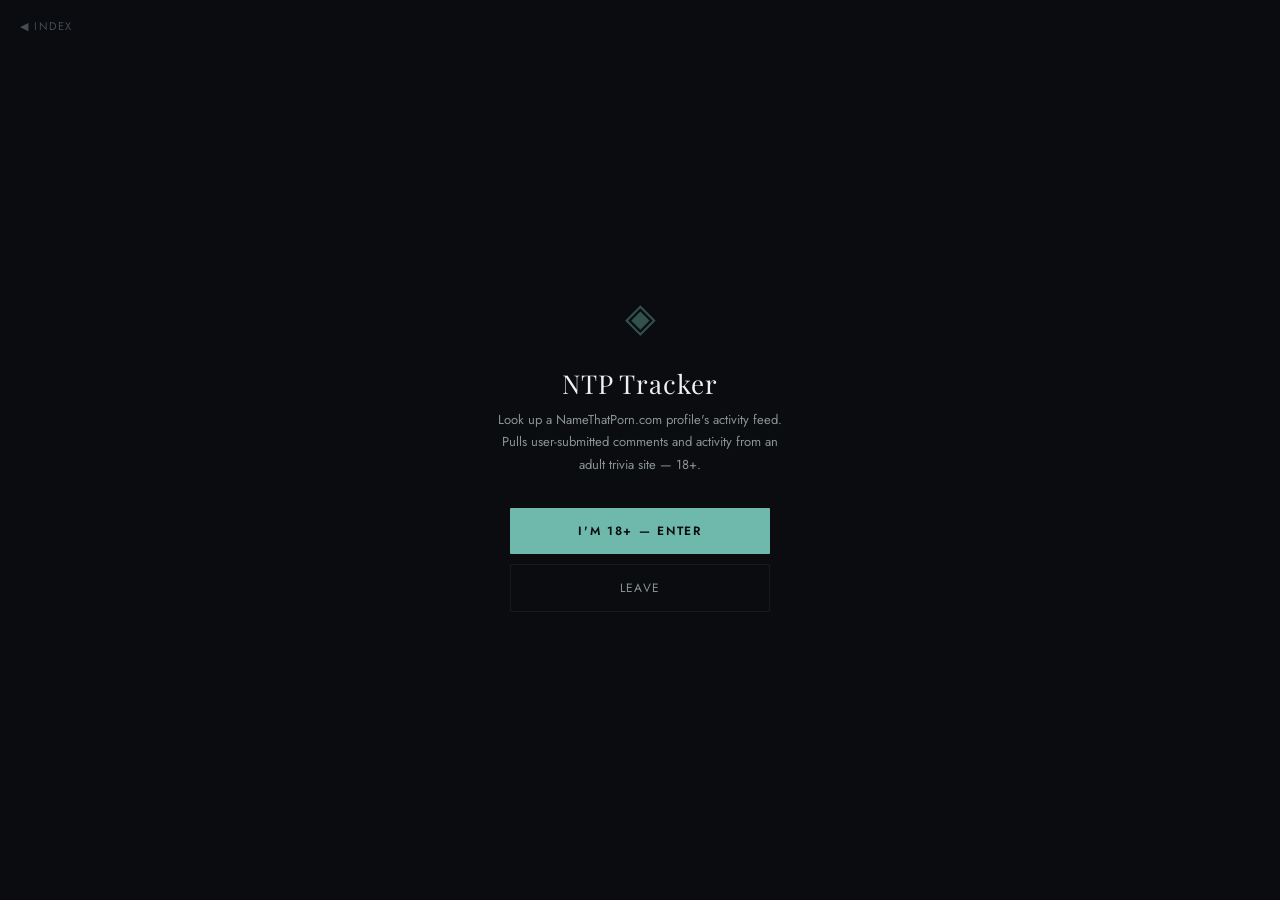
==== ntp-tracker/index.html @ ed0b4473 "Add NTP Tracker: username -> NameThatPorn activity/comments feed Frontend (ntp-tracker/) is a static" ====
<!DOCTYPE html>
<html lang="en">
<head>
<meta charset="UTF-8">
<meta name="viewport" content="width=device-width, initial-scale=1.0, maximum-scale=1.0, user-scalable=no">
<title>NTP Tracker</title>
<link rel="preconnect" href="https://fonts.googleapis.com">
<link rel="preconnect" href="https://fonts.gstatic.com" crossorigin>
<link href="https://fonts.googleapis.com/css2?family=Playfair+Display:ital,wght@0,400;0,500;1,400;1,500&family=Jost:wght@300;400;500;600&display=swap" rel="stylesheet">
<style>
*,*::before,*::after{box-sizing:border-box;margin:0;padding:0;-webkit-tap-highlight-color:transparent;}
:root{
  --bg:#0a0c10;--bg2:#111419;--bg3:#171b22;
  --teal:#6fb8ac;--teal2:#9ed8cc;
  --teal-dim:rgba(111,184,172,0.08);--teal-mid:rgba(111,184,172,0.25);
  --text:#eef1f0;--text2:#8b9490;--text3:#454c56;
  --border:rgba(255,255,255,0.06);--border2:rgba(111,184,172,0.2);
  --red:#c06868;
}
html,body{height:100%;background:var(--bg);color:var(--text);font-family:'Jost',sans-serif;}
body{display:flex;flex-direction:column;align-items:center;min-height:100vh;}
body::before{
  content:'';position:fixed;inset:0;
  background-image:url("data:image/svg+xml,%3Csvg viewBox='0 0 200 200' xmlns='http://www.w3.org/2000/svg'%3E%3Cfilter id='n'%3E%3CfeTurbulence type='fractalNoise' baseFrequency='0.9' numOctaves='4' stitchTiles='stitch'/%3E%3C/filter%3E%3Crect width='100%25' height='100%25' filter='url(%23n)' opacity='1'/%3E%3C/svg%3E");
  opacity:0.035;pointer-events:none;z-index:0;
}
.back{position:fixed;top:1.1rem;left:1.25rem;font-family:'Jost',sans-serif;font-size:11px;letter-spacing:0.14em;color:var(--text3);text-decoration:none;z-index:101;}
.back:hover{color:var(--teal);}

/* Gate */
#gate{position:fixed;inset:0;background:var(--bg);display:flex;flex-direction:column;align-items:center;justify-content:center;z-index:100;padding:2rem;text-align:center;}
.gate-glyph{font-size:40px;margin-bottom:1.25rem;opacity:0.4;color:var(--teal);}
#gate h1{font-family:'Playfair Display',serif;font-size:26px;font-weight:400;color:var(--text);margin-bottom:0.5rem;letter-spacing:0.04em;}
#gate p{font-size:13px;color:var(--text2);line-height:1.7;max-width:300px;margin:0 auto 2rem;}
.gate-btns{display:flex;flex-direction:column;gap:10px;width:100%;max-width:260px;}
.btn-enter{padding:14px;background:var(--teal);color:#0a0c10;border:none;font-family:'Jost',sans-serif;font-size:12px;font-weight:600;letter-spacing:0.14em;text-transform:uppercase;cursor:pointer;border-radius:1px;}
.btn-leave{padding:14px;background:transparent;color:var(--text2);border:1px solid var(--border);font-family:'Jost',sans-serif;font-size:12px;letter-spacing:0.1em;text-transform:uppercase;cursor:pointer;border-radius:1px;}

/* App */
#app{display:none;flex-direction:column;width:100%;height:100%;max-width:520px;position:relative;z-index:1;flex:1;}
#app.show{display:flex;}

header{padding:1.25rem 1.5rem 1rem;display:flex;align-items:center;justify-content:space-between;border-bottom:1px solid var(--border);flex-shrink:0;}
.logo{font-family:'Playfair Display',serif;font-size:20px;font-weight:400;font-style:italic;color:var(--teal);letter-spacing:0.04em;}
.header-sub{font-size:10px;letter-spacing:0.16em;color:var(--text3);text-transform:uppercase;}

/* Search */
.search-bar{padding:1rem 1.5rem;display:flex;gap:8px;border-bottom:1px solid var(--border);flex-shrink:0;}
.search-input{
  flex:1;padding:12px 14px;background:var(--bg3);border:1px solid var(--border);
  border-radius:2px;color:var(--text);font-family:'Jost',sans-serif;font-size:13px;
  letter-spacing:0.02em;outline:none;
}
.search-input::placeholder{color:var(--text3);}
.search-input:focus{border-color:var(--border2);}
.btn-search{
  flex-shrink:0;padding:12px 18px;background:var(--teal);color:#0a0c10;border:none;
  font-family:'Jost',sans-serif;font-size:11px;font-weight:600;letter-spacing:0.1em;
  text-transform:uppercase;cursor:pointer;border-radius:2px;
}
.btn-search:disabled{opacity:0.5;cursor:default;}

/* Main feed area */
.main{flex:1;overflow-y:auto;padding:1.25rem 1.5rem 2rem;display:flex;flex-direction:column;gap:0.75rem;}

.hint{font-size:12px;color:var(--text3);line-height:1.7;text-align:center;padding:2.5rem 1rem;}
.hint b{color:var(--teal);font-weight:500;}

.status-msg{font-size:12px;color:var(--text2);text-align:center;padding:2.5rem 1rem;letter-spacing:0.03em;}
.status-msg.error{color:var(--red);}

.profile-line{
  font-size:11px;color:var(--text3);letter-spacing:0.08em;text-transform:uppercase;
  padding-bottom:0.25rem;
}
.profile-line b{color:var(--teal2);text-transform:none;letter-spacing:0.02em;font-weight:500;}

/* Activity cards */
.item{
  background:var(--bg3);border:1px solid var(--border);border-radius:3px;
  padding:0.9rem 1.1rem;display:flex;flex-direction:column;gap:0.4rem;
}
.item-top{display:flex;align-items:center;gap:8px;}
.badge{
  font-size:9px;letter-spacing:0.1em;text-transform:uppercase;font-weight:500;
  padding:3px 8px;border-radius:999px;border:1px solid var(--border2);color:var(--teal2);
  flex-shrink:0;
}
.badge.correct-answer{border-color:rgba(111,184,172,0.35);color:var(--teal2);}
.badge.comment{border-color:rgba(200,169,126,0.35);color:#c8a97e;}
.badge.level-up{border-color:rgba(196,168,224,0.35);color:#c4a8e0;}
.badge.helpful-confirm,.badge.helpful-vote{border-color:var(--border2);color:var(--text2);}
.badge.other{border-color:var(--border);color:var(--text3);}
.points{font-size:11px;color:var(--teal2);font-weight:500;margin-left:auto;}
.ago{font-size:10px;color:var(--text3);letter-spacing:0.04em;flex-shrink:0;margin-left:auto;}
.item-top .ago{margin-left:0;}
.item-text{font-size:13px;color:var(--text);line-height:1.55;}

footer{
  padding:0.9rem 1.5rem 1.25rem;border-top:1px solid var(--border);flex-shrink:0;
  font-size:10px;color:var(--text3);letter-spacing:0.04em;text-align:center;line-height:1.6;
}
footer code{color:var(--teal2);font-family:monospace;}

@media (max-width:520px){
  #app{max-width:100%;}
}
</style>
</head>
<body>

<a class="back" href="../">&#9664; INDEX</a>

<div id="gate">
  <div class="gate-glyph">◈</div>
  <h1>NTP Tracker</h1>
  <p>Look up a NameThatPorn.com profile's activity feed. Pulls user-submitted comments and activity from an adult trivia site — 18+.</p>
  <div class="gate-btns">
    <button class="btn-enter" id="btn-enter">I'm 18+ — Enter</button>
    <button class="btn-leave" id="btn-leave">Leave</button>
  </div>
</div>

<div id="app">
  <header>
    <div class="logo">NTP Tracker</div>
    <div class="header-sub">Activity Feed</div>
  </header>

  <div class="search-bar">
    <input class="search-input" id="username-input" type="text" placeholder="NameThatPorn username" autocomplete="off" autocapitalize="off" spellcheck="false">
    <button class="btn-search" id="btn-search">Look Up</button>
  </div>

  <div class="main" id="feed">
    <p class="hint">Enter a username above — e.g. <b>redcollar1275</b> — to pull their recent activity and comments.</p>
  </div>

  <footer id="footer-note"></footer>
</div>

<script>
// Set this to your deployed worker's URL after running `npx wrangler deploy`
// in ntp-tracker-worker/. See that folder's README.md.
const WORKER_URL = 'https://ntp-tracker-worker.YOUR-SUBDOMAIN.workers.dev';

const feedEl = document.getElementById('feed');
const inputEl = document.getElementById('username-input');
const btnEl = document.getElementById('btn-search');
const footerEl = document.getElementById('footer-note');

const TYPE_LABELS = {
  'correct-answer': 'Correct Answer',
  'comment': 'Comment',
  'level-up': 'Level Up',
  'helpful-confirm': 'Confirm',
  'helpful-vote': 'Vote',
  'other': 'Activity'
};

function escapeHtml(s) {
  const d = document.createElement('div');
  d.textContent = s;
  return d.innerHTML;
}

function renderStatus(msg, isError) {
  feedEl.innerHTML = `<p class="status-msg${isError ? ' error' : ''}">${escapeHtml(msg)}</p>`;
}

function renderActivity(username, activity) {
  if (!activity.length) {
    feedEl.innerHTML =
      `<p class="profile-line">Profile: <b>${escapeHtml(username)}</b></p>` +
      `<p class="status-msg">No activity found on this page.</p>`;
    return;
  }

  const rows = activity.map((item) => {
    const label = TYPE_LABELS[item.type] || TYPE_LABELS.other;
    const points = item.pointsDelta != null
      ? `<span class="points">+${item.pointsDelta} pts</span>`
      : '';
    return `
      <div class="item">
        <div class="item-top">
          <span class="badge ${escapeHtml(item.type)}">${escapeHtml(label)}</span>
          ${points}
          <span class="ago">${escapeHtml(item.ago || '')}</span>
        </div>
        <div class="item-text">${escapeHtml(item.text)}</div>
      </div>`;
  }).join('');

  feedEl.innerHTML =
    `<p class="profile-line">Profile: <b>${escapeHtml(username)}</b> &middot; ${activity.length} items</p>` +
    rows;
}

async function lookup() {
  const username = inputEl.value.trim();
  if (!username) {
    renderStatus('Enter a username first.', true);
    return;
  }
  if (WORKER_URL.includes('YOUR-SUBDOMAIN')) {
    renderStatus('Worker not configured yet — deploy ntp-tracker-worker and set WORKER_URL in this page. See ntp-tracker-worker/README.md.', true);
    return;
  }

  btnEl.disabled = true;
  renderStatus('Looking up ' + username + ' …', false);

  try {
    const res = await fetch(`${WORKER_URL}/activity?username=${encodeURIComponent(username)}`);
    const data = await res.json();

    if (!res.ok) {
      if (data.error === 'user_not_found') {
        renderStatus(`No NameThatPorn profile found for "${username}".`, true);
      } else if (data.error === 'invalid_username') {
        renderStatus('That username has characters this tool doesn’t expect.', true);
      } else {
        renderStatus('Lookup failed: ' + (data.error || res.status), true);
      }
      return;
    }

    renderActivity(data.username, data.activity || []);
  } catch (err) {
    renderStatus('Could not reach the worker. Check WORKER_URL and your connection.', true);
  } finally {
    btnEl.disabled = false;
  }
}

document.getElementById('btn-enter').addEventListener('click', () => {
  document.getElementById('gate').style.display = 'none';
  document.getElementById('app').classList.add('show');
  inputEl.focus();
});
document.getElementById('btn-leave').addEventListener('click', () => { location.href = 'https://google.com'; });

btnEl.addEventListener('click', lookup);
inputEl.addEventListener('keydown', (e) => { if (e.key === 'Enter') lookup(); });

footerEl.innerHTML = 'Data pulled from NameThatPorn.com profile pages via a Cloudflare Worker (server-side fetch — see <code>ntp-tracker-worker/</code>). Not affiliated with NameThatPorn.';
</script>
</body>
</html>
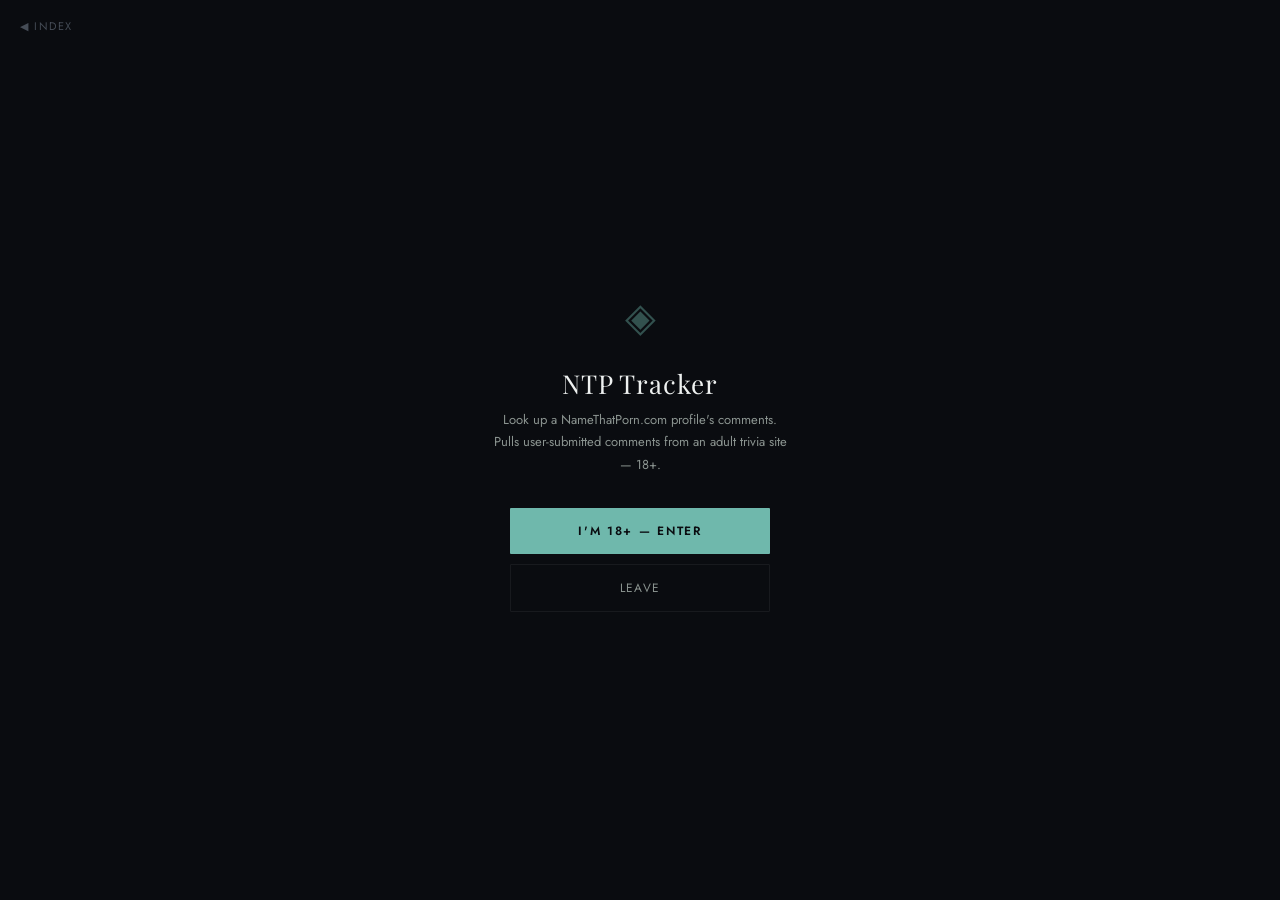
==== commit f94c061e: "Add real Comments-tab endpoint, load-all pagination, and a copyable URL box The profile's Comments t" ====
--- a/ntp-tracker/index.html
+++ b/ntp-tracker/index.html
@@ -61,7 +61,8 @@
 .btn-search:disabled{opacity:0.5;cursor:default;}
 
 /* Main feed area */
-.main{flex:1;overflow-y:auto;padding:1.25rem 1.5rem 2rem;display:flex;flex-direction:column;gap:0.75rem;}
+.main{flex:1;overflow-y:auto;padding:1.25rem 1.5rem 2rem;display:flex;flex-direction:column;}
+#feed{display:flex;flex-direction:column;gap:0.75rem;}
 
 .hint{font-size:12px;color:var(--text3);line-height:1.7;text-align:center;padding:2.5rem 1rem;}
 .hint b{color:var(--teal);font-weight:500;}
@@ -75,26 +76,49 @@
 }
 .profile-line b{color:var(--teal2);text-transform:none;letter-spacing:0.02em;font-weight:500;}
 
-/* Activity cards */
+/* Comment cards */
 .item{
   background:var(--bg3);border:1px solid var(--border);border-radius:3px;
   padding:0.9rem 1.1rem;display:flex;flex-direction:column;gap:0.4rem;
 }
-.item-top{display:flex;align-items:center;gap:8px;}
-.badge{
-  font-size:9px;letter-spacing:0.1em;text-transform:uppercase;font-weight:500;
-  padding:3px 8px;border-radius:999px;border:1px solid var(--border2);color:var(--teal2);
-  flex-shrink:0;
-}
-.badge.correct-answer{border-color:rgba(111,184,172,0.35);color:var(--teal2);}
-.badge.comment{border-color:rgba(200,169,126,0.35);color:#c8a97e;}
-.badge.level-up{border-color:rgba(196,168,224,0.35);color:#c4a8e0;}
-.badge.helpful-confirm,.badge.helpful-vote{border-color:var(--border2);color:var(--text2);}
-.badge.other{border-color:var(--border);color:var(--text3);}
-.points{font-size:11px;color:var(--teal2);font-weight:500;margin-left:auto;}
-.ago{font-size:10px;color:var(--text3);letter-spacing:0.04em;flex-shrink:0;margin-left:auto;}
-.item-top .ago{margin-left:0;}
+.item-top{display:flex;align-items:baseline;gap:8px;}
+.item-title{
+  font-size:12.5px;font-weight:500;color:var(--teal2);text-decoration:none;
+  line-height:1.4;flex:1;
+}
+.item-title:hover{text-decoration:underline;}
+.ago{font-size:10px;color:var(--text3);letter-spacing:0.04em;flex-shrink:0;white-space:nowrap;}
 .item-text{font-size:13px;color:var(--text);line-height:1.55;}
+
+.btn-load-more{
+  width:100%;padding:11px;background:transparent;border:1px solid var(--border2);
+  color:var(--teal2);font-family:'Jost',sans-serif;font-size:11px;font-weight:500;
+  letter-spacing:0.08em;text-transform:uppercase;cursor:pointer;border-radius:2px;margin-top:0.25rem;
+}
+.btn-load-more:hover{background:var(--teal-dim);}
+.btn-load-more:disabled{opacity:0.5;cursor:default;}
+.end-msg{font-size:10px;color:var(--text3);text-align:center;letter-spacing:0.06em;padding:0.75rem 0 0.25rem;}
+
+/* URL box — persists independently of the comment feed re-renders */
+#url-box-wrap{flex-shrink:0;padding-bottom:1rem;border-bottom:1px solid var(--border);margin-bottom:0.25rem;}
+.url-box-head{display:flex;align-items:center;justify-content:space-between;gap:8px;margin-bottom:0.4rem;}
+.url-box-label{font-size:10px;letter-spacing:0.14em;text-transform:uppercase;color:var(--text3);}
+.url-box-actions{display:flex;gap:6px;flex-shrink:0;}
+.btn-mini{
+  padding:5px 10px;background:transparent;border:1px solid var(--border2);color:var(--teal2);
+  font-family:'Jost',sans-serif;font-size:9.5px;font-weight:500;letter-spacing:0.08em;
+  text-transform:uppercase;cursor:pointer;border-radius:2px;white-space:nowrap;
+}
+.btn-mini:hover{background:var(--teal-dim);}
+.btn-mini:disabled{opacity:0.4;cursor:default;}
+#url-box{
+  width:100%;min-height:84px;max-height:160px;resize:vertical;background:var(--bg2);
+  border:1px solid var(--border);border-radius:2px;color:var(--text2);font-family:monospace;
+  font-size:11px;line-height:1.5;padding:0.6rem 0.7rem;outline:none;
+}
+#url-box::placeholder{color:var(--text3);font-family:'Jost',sans-serif;}
+#url-box:focus{border-color:var(--border2);}
+.url-box-status{font-size:10px;color:var(--text3);margin-top:0.35rem;letter-spacing:0.03em;}
 
 footer{
   padding:0.9rem 1.5rem 1.25rem;border-top:1px solid var(--border);flex-shrink:0;
@@ -114,7 +138,7 @@
 <div id="gate">
   <div class="gate-glyph">◈</div>
   <h1>NTP Tracker</h1>
-  <p>Look up a NameThatPorn.com profile's activity feed. Pulls user-submitted comments and activity from an adult trivia site — 18+.</p>
+  <p>Look up a NameThatPorn.com profile's comments. Pulls user-submitted comments from an adult trivia site — 18+.</p>
   <div class="gate-btns">
     <button class="btn-enter" id="btn-enter">I'm 18+ — Enter</button>
     <button class="btn-leave" id="btn-leave">Leave</button>
@@ -124,7 +148,7 @@
 <div id="app">
   <header>
     <div class="logo">NTP Tracker</div>
-    <div class="header-sub">Activity Feed</div>
+    <div class="header-sub">Comments</div>
   </header>
 
   <div class="search-bar">
@@ -132,8 +156,22 @@
     <button class="btn-search" id="btn-search">Look Up</button>
   </div>
 
-  <div class="main" id="feed">
-    <p class="hint">Enter a username above — e.g. <b>redcollar1275</b> — to pull their recent activity and comments.</p>
+  <div class="main">
+    <div id="url-box-wrap">
+      <div class="url-box-head">
+        <span class="url-box-label">Comment links</span>
+        <div class="url-box-actions">
+          <button class="btn-mini" id="btn-load-all" disabled>Load all pages</button>
+          <button class="btn-mini" id="btn-copy-urls">Copy</button>
+        </div>
+      </div>
+      <textarea id="url-box" readonly placeholder="Links to the posts each comment lives on will appear here — one per line, ready to copy."></textarea>
+      <p class="url-box-status" id="url-box-status"></p>
+    </div>
+
+    <div id="feed">
+      <p class="hint">Enter a username above — e.g. <b>redcollar1275</b> — to pull their recent comments.</p>
+    </div>
   </div>
 
   <footer id="footer-note"></footer>
@@ -142,21 +180,16 @@
 <script>
 // Set this to your deployed worker's URL after running `npx wrangler deploy`
 // in ntp-tracker-worker/. See that folder's README.md.
-const WORKER_URL = 'https://ntp-tracker-worker.YOUR-SUBDOMAIN.workers.dev';
+const WORKER_URL = 'https://ntp-tracker-worker.quartzlegend.workers.dev';
 
 const feedEl = document.getElementById('feed');
 const inputEl = document.getElementById('username-input');
 const btnEl = document.getElementById('btn-search');
 const footerEl = document.getElementById('footer-note');
-
-const TYPE_LABELS = {
-  'correct-answer': 'Correct Answer',
-  'comment': 'Comment',
-  'level-up': 'Level Up',
-  'helpful-confirm': 'Confirm',
-  'helpful-vote': 'Vote',
-  'other': 'Activity'
-};
+const urlBoxEl = document.getElementById('url-box');
+const urlStatusEl = document.getElementById('url-box-status');
+const btnLoadAllEl = document.getElementById('btn-load-all');
+const btnCopyEl = document.getElementById('btn-copy-urls');
 
 function escapeHtml(s) {
   const d = document.createElement('div');
@@ -168,33 +201,132 @@
   feedEl.innerHTML = `<p class="status-msg${isError ? ' error' : ''}">${escapeHtml(msg)}</p>`;
 }
 
-function renderActivity(username, activity) {
-  if (!activity.length) {
+// Holds everything loaded so far for the current profile so "Load more" /
+// "Load all pages" can append pages without re-fetching what's already
+// shown, and so the URL box (below) always reflects the same data.
+let state = {
+  username: '',
+  page: 0,
+  lastPage: null,
+  comments: [],
+  loadingMore: false,
+  loadingAll: false,
+  loadError: false,
+};
+
+function renderList() {
+  const { username, comments, page, lastPage, loadingMore, loadingAll, loadError } = state;
+
+  if (!comments.length) {
     feedEl.innerHTML =
       `<p class="profile-line">Profile: <b>${escapeHtml(username)}</b></p>` +
-      `<p class="status-msg">No activity found on this page.</p>`;
+      `<p class="status-msg">No comments found on this page.</p>`;
     return;
   }
 
-  const rows = activity.map((item) => {
-    const label = TYPE_LABELS[item.type] || TYPE_LABELS.other;
-    const points = item.pointsDelta != null
-      ? `<span class="points">+${item.pointsDelta} pts</span>`
-      : '';
-    return `
+  const rows = comments.map((c) => `
       <div class="item">
         <div class="item-top">
-          <span class="badge ${escapeHtml(item.type)}">${escapeHtml(label)}</span>
-          ${points}
-          <span class="ago">${escapeHtml(item.ago || '')}</span>
+          <a class="item-title" href="${escapeHtml(c.postHref || '#')}" target="_blank" rel="noopener noreferrer">${escapeHtml(c.postTitle || 'Untitled post')}</a>
+          <span class="ago">${escapeHtml(c.ago || '')}</span>
         </div>
-        <div class="item-text">${escapeHtml(item.text)}</div>
-      </div>`;
-  }).join('');
-
+        <div class="item-text">${escapeHtml(c.text)}</div>
+      </div>`).join('');
+
+  const hasMore = lastPage != null && page < lastPage;
+  const busy = loadingMore || loadingAll;
+  let footerHtml = '';
+  if (hasMore) {
+    const label = loadingMore ? 'Loading…' : loadError ? 'Failed — Retry' : 'Load more';
+    footerHtml = `<button class="btn-load-more" id="btn-load-more" ${busy ? 'disabled' : ''}>${escapeHtml(label)}</button>`;
+  } else if (lastPage != null) {
+    footerHtml = `<p class="end-msg">End of comments &middot; page ${page} of ${lastPage}</p>`;
+  }
+
+  const pageLabel = lastPage != null ? ` &middot; page ${page} of ${lastPage}` : '';
   feedEl.innerHTML =
-    `<p class="profile-line">Profile: <b>${escapeHtml(username)}</b> &middot; ${activity.length} items</p>` +
-    rows;
+    `<p class="profile-line">Profile: <b>${escapeHtml(username)}</b> &middot; ${comments.length} comments${pageLabel}</p>` +
+    rows +
+    footerHtml;
+}
+
+// The URL box is a separate persistent element (not rewritten by renderList),
+// so it just reflects state.comments — one link per comment — whenever
+// state changes, however that state got loaded (page 1, Load more, or
+// Load all pages).
+function renderUrlBox() {
+  const { comments, page, lastPage, loadingAll } = state;
+  const urls = comments.map((c) => c.postHref).filter(Boolean);
+  urlBoxEl.value = urls.join('\n');
+
+  const hasMore = lastPage != null && page < lastPage;
+
+  if (!comments.length) {
+    urlStatusEl.textContent = '';
+  } else if (loadingAll) {
+    urlStatusEl.textContent = `Loading all pages… ${page} of ${lastPage} (${urls.length} links so far)`;
+  } else if (hasMore) {
+    urlStatusEl.textContent = `${urls.length} links from page 1–${page} of ${lastPage}.`;
+  } else {
+    urlStatusEl.textContent = `${urls.length} links — all pages loaded.`;
+  }
+
+  btnLoadAllEl.disabled = loadingAll || state.loadingMore || !hasMore;
+  btnLoadAllEl.textContent = loadingAll ? 'Loading…' : 'Load all pages';
+}
+
+async function fetchNextPage() {
+  const nextPage = state.page + 1;
+  const res = await fetch(`${WORKER_URL}/comments?username=${encodeURIComponent(state.username)}&page=${nextPage}`);
+  const data = await res.json();
+  if (!res.ok) throw new Error(data.error || String(res.status));
+
+  state.comments = state.comments.concat(data.comments || []);
+  state.page = data.page || nextPage;
+  state.lastPage = data.lastPage != null ? data.lastPage : state.lastPage;
+}
+
+async function loadMore() {
+  if (state.loadingMore || state.loadingAll || state.lastPage == null || state.page >= state.lastPage) return;
+
+  state.loadingMore = true;
+  state.loadError = false;
+  renderList();
+  renderUrlBox();
+
+  try {
+    await fetchNextPage();
+  } catch (err) {
+    state.loadError = true;
+  } finally {
+    state.loadingMore = false;
+    renderList();
+    renderUrlBox();
+  }
+}
+
+async function loadAllPages() {
+  if (state.loadingMore || state.loadingAll || state.lastPage == null) return;
+
+  state.loadingAll = true;
+  state.loadError = false;
+  renderList();
+  renderUrlBox();
+
+  while (state.page < state.lastPage) {
+    try {
+      await fetchNextPage();
+      renderList();
+      renderUrlBox();
+    } catch (err) {
+      state.loadError = true;
+      break;
+    }
+  }
+
+  state.loadingAll = false;
+  renderList();
+  renderUrlBox();
 }
 
 async function lookup() {
@@ -212,7 +344,7 @@
   renderStatus('Looking up ' + username + ' …', false);
 
   try {
-    const res = await fetch(`${WORKER_URL}/activity?username=${encodeURIComponent(username)}`);
+    const res = await fetch(`${WORKER_URL}/comments?username=${encodeURIComponent(username)}`);
     const data = await res.json();
 
     if (!res.ok) {
@@ -226,7 +358,17 @@
       return;
     }
 
-    renderActivity(data.username, data.activity || []);
+    state = {
+      username: data.username,
+      page: data.page || 1,
+      lastPage: data.lastPage != null ? data.lastPage : null,
+      comments: data.comments || [],
+      loadingMore: false,
+      loadingAll: false,
+      loadError: false,
+    };
+    renderList();
+    renderUrlBox();
   } catch (err) {
     renderStatus('Could not reach the worker. Check WORKER_URL and your connection.', true);
   } finally {
@@ -243,8 +385,25 @@
 
 btnEl.addEventListener('click', lookup);
 inputEl.addEventListener('keydown', (e) => { if (e.key === 'Enter') lookup(); });
-
-footerEl.innerHTML = 'Data pulled from NameThatPorn.com profile pages via a Cloudflare Worker (server-side fetch — see <code>ntp-tracker-worker/</code>). Not affiliated with NameThatPorn.';
+feedEl.addEventListener('click', (e) => {
+  if (e.target.closest('#btn-load-more')) loadMore();
+});
+
+btnLoadAllEl.addEventListener('click', loadAllPages);
+btnCopyEl.addEventListener('click', async () => {
+  if (!urlBoxEl.value) return;
+  try {
+    await navigator.clipboard.writeText(urlBoxEl.value);
+  } catch (err) {
+    urlBoxEl.select();
+    document.execCommand('copy');
+  }
+  const original = btnCopyEl.textContent;
+  btnCopyEl.textContent = 'Copied!';
+  setTimeout(() => { btnCopyEl.textContent = original; }, 1200);
+});
+
+footerEl.innerHTML = 'Data pulled from NameThatPorn.com via a Cloudflare Worker (server-side fetch — see <code>ntp-tracker-worker/</code>). Not affiliated with NameThatPorn.';
 </script>
 </body>
 </html>
